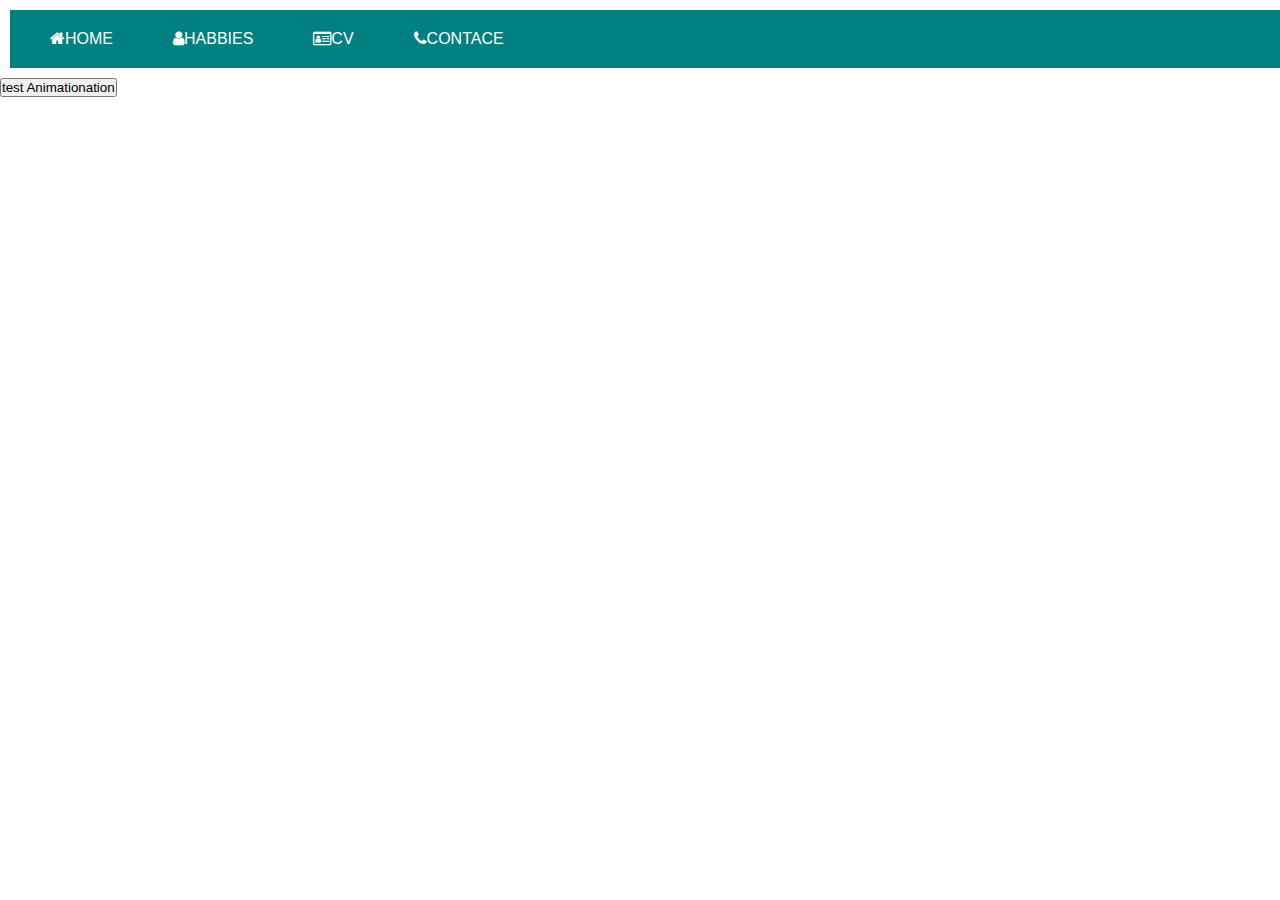
==== contact.html @ 3d806d09 "create menu" ====
<!DOCTYPE html>
<html lang="en">
<head>
    <meta charset="UTF-8">
    <meta name="viewport" content="width=device-width, initial-scale=1.0">
    <title>Create wepsite</title>
    <link rel="stylesheet" href="css/hover.css">
    
    <link rel="stylesheet" href="css/contact.css">
    <link rel="stylesheet" href="image/download.jpg">
    <link rel="stylesheet" href="https://cdnjs.cloudflare.com/ajax/libs/font-awesome/4.7.0/css/font-awesome.min.css">
</head>
<body>
    <div class="container">
        <ul>
            <li><a href="/index.html"><i class="fa fa-home"></i>home</a></li>
            <li><a href="/habbies.html"><i class="fa fa-user"></i>habbies</a></li>
            <li><a href="/cv.html"><i class="fa fa-drivers-license-o"></i>cv</a></li>
            <li><a href="/contact.html"><i class="fa fa-phone"></i>contace</a></li>
        </ul>
    </div>
    <div>
        
    </div>
    <button class="hvr-pulse-shrink">test Animationation</button>
</body>
</html>
---- css/contact.css ----
*{
    margin: 0;
    padding: 0;
    font-family: sans-serif;
}
body{
    background: #fff;
}
.container{
    width: 100%;
    padding: 10px;
}
ul {
    display: flex;
    justify-content: flex-start;
    list-style-type: none;
    background: teal;
    padding: 10px;
}
ul li {
    padding: 10px;
    
    text-transform: uppercase;
}

ul li a {
    text-decoration: none;
    padding: 20px;
    color: white;
}
ul li a:hover{
    background: pink;
}
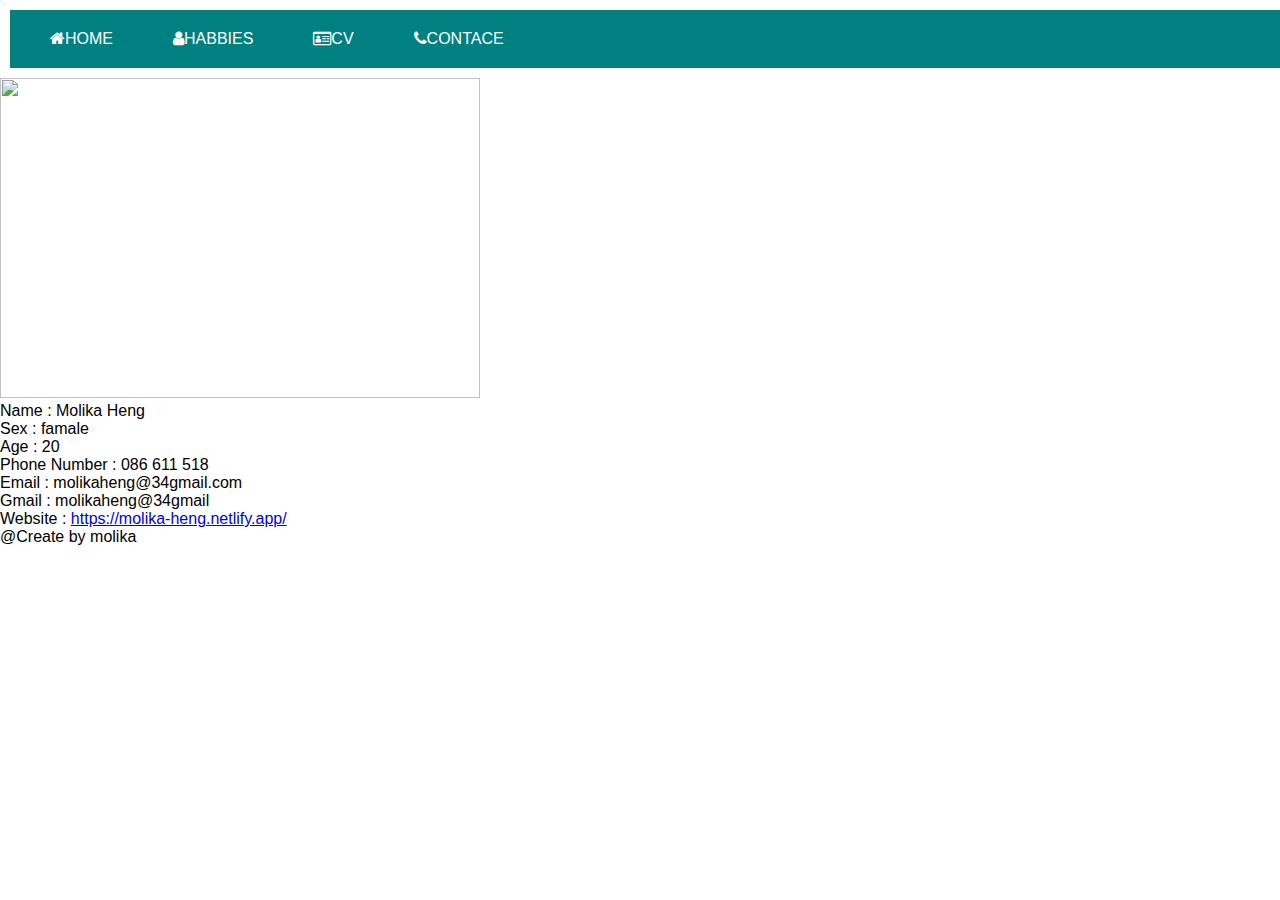
==== commit b4759c8e: "create men 1" ====
--- a/contact.html
+++ b/contact.html
@@ -22,6 +22,20 @@
     <div>
         
     </div>
-    <button class="hvr-pulse-shrink">test Animationation</button>
+    
+    <div class="entry-thumbnail">
+		<img width="480" height="320" src="https://sokrasmart.files.wordpress.com/2015/03/contactus-mouse1_.jpg?w=480&amp;h=320&amp;crop=1" class="attachment-post-thumbnail size-post-thumbnail wp-post-image" alt="" loading="lazy" srcset="https://sokrasmart.files.wordpress.com/2015/03/contactus-mouse1_.jpg 480w, https://sokrasmart.files.wordpress.com/2015/03/contactus-mouse1_.jpg?w=150&amp;h=100&amp;crop=1 150w, https://sokrasmart.files.wordpress.com/2015/03/contactus-mouse1_.jpg?w=300&amp;h=200&amp;crop=1 300w" sizes="(max-width: 480px) 100vw, 480px" data-attachment-id="65" data-permalink="https://sokrasmart.wordpress.com/contactus-mouse1_/" data-orig-file="https://sokrasmart.files.wordpress.com/2015/03/contactus-mouse1_.jpg" data-orig-size="480,320" data-comments-opened="1" data-image-meta="{&quot;aperture&quot;:&quot;0&quot;,&quot;credit&quot;:&quot;&quot;,&quot;camera&quot;:&quot;&quot;,&quot;caption&quot;:&quot;&quot;,&quot;created_timestamp&quot;:&quot;0&quot;,&quot;copyright&quot;:&quot;&quot;,&quot;focal_length&quot;:&quot;0&quot;,&quot;iso&quot;:&quot;0&quot;,&quot;shutter_speed&quot;:&quot;0&quot;,&quot;title&quot;:&quot;&quot;,&quot;orientation&quot;:&quot;0&quot;}" data-image-title="contactus.mouse1_" data-image-description="" data-medium-file="https://sokrasmart.files.wordpress.com/2015/03/contactus-mouse1_.jpg?w=300" data-large-file="https://sokrasmart.files.wordpress.com/2015/03/contactus-mouse1_.jpg?w=480" />	</div>
+	
+	<div class="entry-content">
+		<p>Name                         : Molika Heng</p>
+        <p>Sex                              : famale</p>
+        <p>Age                             : 20</p>
+        <p>Phone Number        : 086 611 518</p>
+        <p>Email                         : molikaheng@34gmail.com</p>
+        <p>Gmail                         : molikaheng@34gmail</p>
+        <p>Website                     : <a href="https://molika-heng.netlify.app/" rel="nofollow">https://molika-heng.netlify.app/</a></p>
+    </div>
+
+    <footer>@Create by molika</footer>
 </body>
 </html>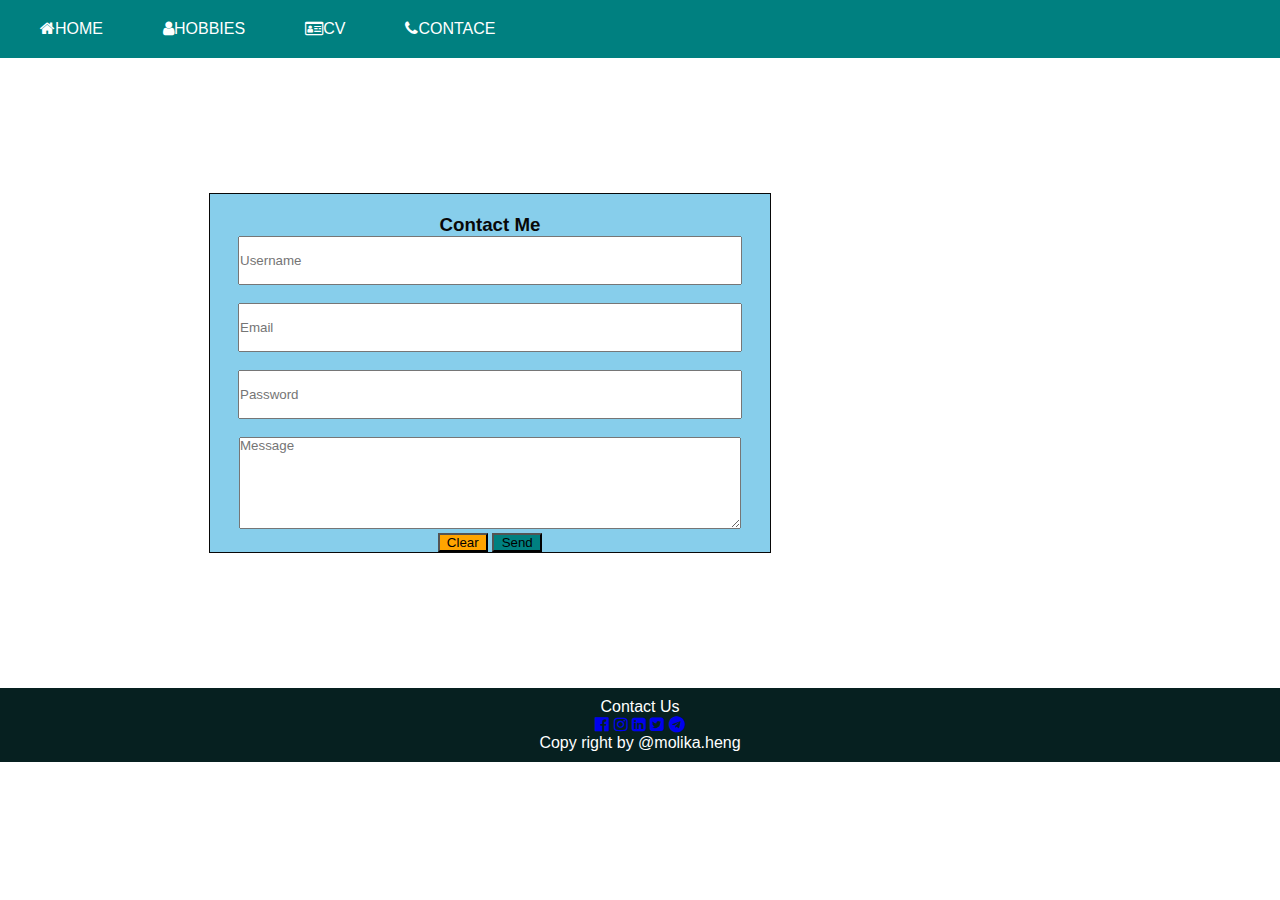
==== commit 88125d08: "#2website" ====
--- a/contact.html
+++ b/contact.html
@@ -3,39 +3,57 @@
 <head>
     <meta charset="UTF-8">
     <meta name="viewport" content="width=device-width, initial-scale=1.0">
-    <title>Create wepsite</title>
-    <link rel="stylesheet" href="css/hover.css">
-    
+    <title>Create website</title>
+    <link rel="stylesheet" href="https://cdnjs.cloudflare.com/ajax/libs/font-awesome/4.7.0/css/font-awesome.min.css">
     <link rel="stylesheet" href="css/contact.css">
-    <link rel="stylesheet" href="image/download.jpg">
     <link rel="stylesheet" href="https://cdnjs.cloudflare.com/ajax/libs/font-awesome/4.7.0/css/font-awesome.min.css">
 </head>
 <body>
     <div class="container">
         <ul>
             <li><a href="/index.html"><i class="fa fa-home"></i>home</a></li>
-            <li><a href="/habbies.html"><i class="fa fa-user"></i>habbies</a></li>
+            <li><a href="/habbies.html"><i class="fa fa-user"></i>hobbies</a></li>
             <li><a href="/cv.html"><i class="fa fa-drivers-license-o"></i>cv</a></li>
             <li><a href="/contact.html"><i class="fa fa-phone"></i>contace</a></li>
         </ul>
     </div>
-    <div>
-        
-    </div>
     
-    <div class="entry-thumbnail">
-		<img width="480" height="320" src="https://sokrasmart.files.wordpress.com/2015/03/contactus-mouse1_.jpg?w=480&amp;h=320&amp;crop=1" class="attachment-post-thumbnail size-post-thumbnail wp-post-image" alt="" loading="lazy" srcset="https://sokrasmart.files.wordpress.com/2015/03/contactus-mouse1_.jpg 480w, https://sokrasmart.files.wordpress.com/2015/03/contactus-mouse1_.jpg?w=150&amp;h=100&amp;crop=1 150w, https://sokrasmart.files.wordpress.com/2015/03/contactus-mouse1_.jpg?w=300&amp;h=200&amp;crop=1 300w" sizes="(max-width: 480px) 100vw, 480px" data-attachment-id="65" data-permalink="https://sokrasmart.wordpress.com/contactus-mouse1_/" data-orig-file="https://sokrasmart.files.wordpress.com/2015/03/contactus-mouse1_.jpg" data-orig-size="480,320" data-comments-opened="1" data-image-meta="{&quot;aperture&quot;:&quot;0&quot;,&quot;credit&quot;:&quot;&quot;,&quot;camera&quot;:&quot;&quot;,&quot;caption&quot;:&quot;&quot;,&quot;created_timestamp&quot;:&quot;0&quot;,&quot;copyright&quot;:&quot;&quot;,&quot;focal_length&quot;:&quot;0&quot;,&quot;iso&quot;:&quot;0&quot;,&quot;shutter_speed&quot;:&quot;0&quot;,&quot;title&quot;:&quot;&quot;,&quot;orientation&quot;:&quot;0&quot;}" data-image-title="contactus.mouse1_" data-image-description="" data-medium-file="https://sokrasmart.files.wordpress.com/2015/03/contactus-mouse1_.jpg?w=300" data-large-file="https://sokrasmart.files.wordpress.com/2015/03/contactus-mouse1_.jpg?w=480" />	</div>
-	
-	<div class="entry-content">
-		<p>Name                         : Molika Heng</p>
-        <p>Sex                              : famale</p>
-        <p>Age                             : 20</p>
-        <p>Phone Number        : 086 611 518</p>
-        <p>Email                         : molikaheng@34gmail.com</p>
-        <p>Gmail                         : molikaheng@34gmail</p>
-        <p>Website                     : <a href="https://molika-heng.netlify.app/" rel="nofollow">https://molika-heng.netlify.app/</a></p>
-    </div>
-
-    <footer>@Create by molika</footer>
+     <div class="form">
+        <fieldset>
+            <form action="contact-form">
+                <h3>Contact Me</h3>
+                <input type="text" placeholder="Username" required><br>
+                <br>
+                <input type="text" placeholder="Email" required><br>
+                <br>
+                <input type="text" placeholder="Password" required><br>
+                <br>
+                <textarea  id="message" cols="22" row="4" placeholder="Message" required></textarea>
+                <br>
+                <input type="reset" value="Clear" >
+                <input type="submit" value="Send">
+                <!-- <a href = "mailto:abc@example.com?subject = Feedback&body = Message"></a> -->
+            </form>
+        </fieldset>
+        <div class="map">
+            <div class="gmap_canvas">
+                <iframe width="600" height="500" id="gmap_canvas" src="https://maps.google.com/maps?q=pnc&t=&z=13&ie=UTF8&iwloc=&output=embed" frameborder="0" scrolling="no" marginheight="0" marginwidth="0"></iframe>
+                <a href="https://www.whatismyip-address.com"></a><br>
+                <a href="https://www.embedgooglemap.net">embedding google map in website</a>
+            </div>
+        </div>
+     </div>
+    
+     <footer>
+        <div class="icon">
+            <p>Contact Us</p>
+            <a href="https://www.fackbook.com/"><i class="fa fa-facebook-official"></i></a>
+            <a href="https://www.instagram.com/"><i class="fa fa-instagram"></i></a>
+            <a href="https://www.linkedin.com/"><i class="fa fa-linkedin-square"></i></a>
+            <a href="https://www.twitter.com/"><i class="fa fa-twitter-square"></i></a>
+            <a href="https://www.telegram.com/"><i class="fa fa-telegram"></i></a>
+            <p>Copy right by @molika.heng</p>
+        </div>
+    </footer>
 </body>
 </html>--- a/css/contact.css
+++ b/css/contact.css
@@ -3,12 +3,9 @@
     padding: 0;
     font-family: sans-serif;
 }
-body{
-    background: #fff;
-}
+
 .container{
     width: 100%;
-    padding: 10px;
 }
 ul {
     display: flex;
@@ -19,7 +16,6 @@
 }
 ul li {
     padding: 10px;
-    
     text-transform: uppercase;
 }
 
@@ -30,4 +26,62 @@
 }
 ul li a:hover{
     background: pink;
-}+}
+fieldset{
+    border: 1px solid;
+    width: 560px;
+    color: rgb(8, 8, 8);
+    margin:auto;
+    padding-top:20px;
+    background: skyblue;
+    
+}
+.form{
+    display: flex;
+    justify-content: space-between;
+    text-align: center;
+    height: 70vh;
+    border-collapse: collapse;
+}
+input[type="text"]{
+    width: 500px;
+    height: 5vh;
+}
+#message{
+    width: 500px;
+    height: 10vh;
+}
+input[type="reset"]{
+    width: 50px;
+    background: orange; 
+}
+input[type="submit"]{
+    width:50px;
+    background: teal;
+}
+.map{
+    position:relative;
+    text-align:right;
+    height:300px;
+    width:300px;
+    margin-top: 40px;
+}
+.gmap_canvas{
+    overflow:hidden;
+    background:none!important;
+    height:270px;
+    width:300px;
+}
+img{
+    width: 30px; 
+    
+ }
+ #c1{
+     width: 35px;
+ }
+footer{
+    padding: 10px;
+    background: rgb(6, 32, 32);
+    color: white;
+    text-align: center;
+}
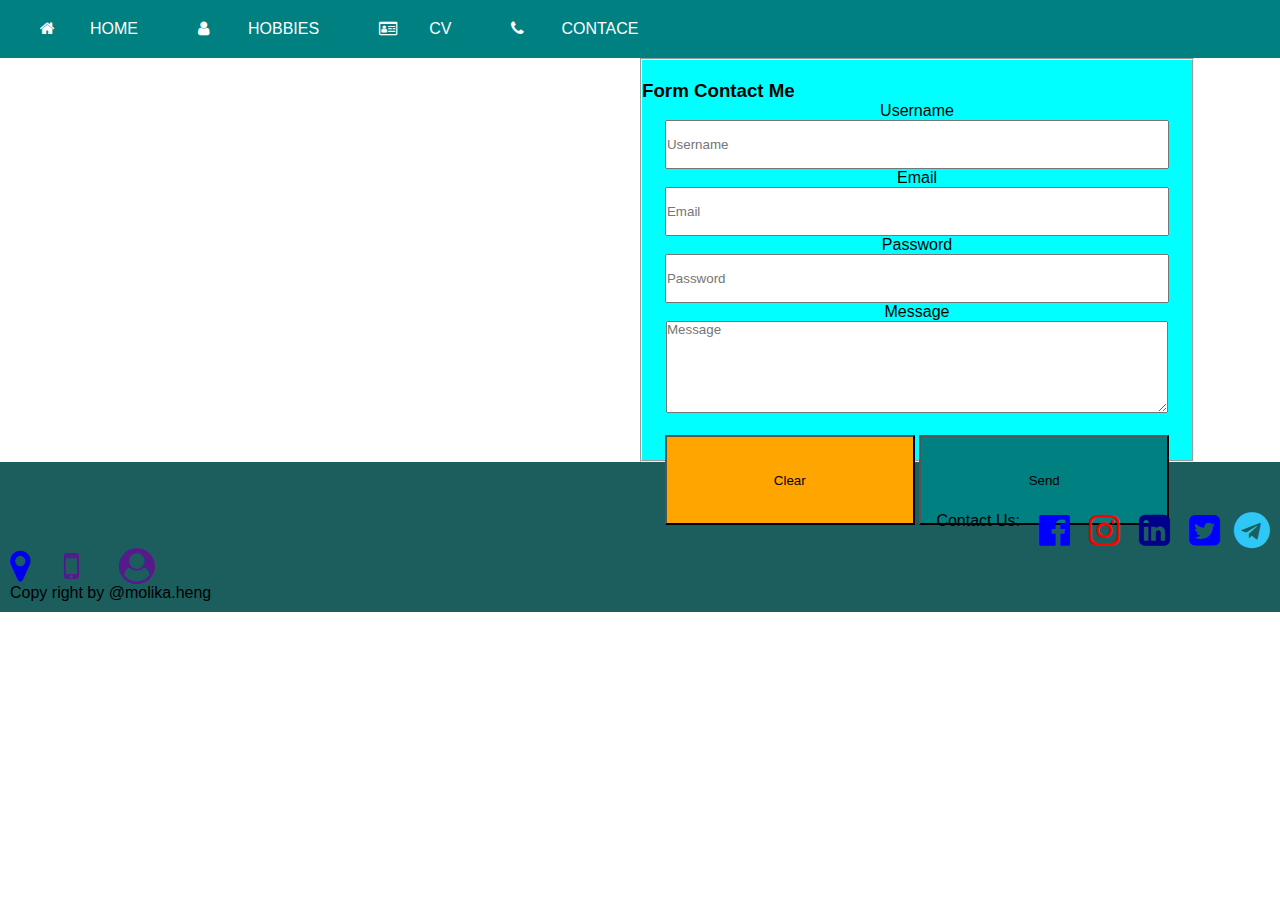
==== commit 33d3d1cd: "#2homepage" ====
--- a/contact.html
+++ b/contact.html
@@ -4,7 +4,6 @@
     <meta charset="UTF-8">
     <meta name="viewport" content="width=device-width, initial-scale=1.0">
     <title>Create website</title>
-    <link rel="stylesheet" href="https://cdnjs.cloudflare.com/ajax/libs/font-awesome/4.7.0/css/font-awesome.min.css">
     <link rel="stylesheet" href="css/contact.css">
     <link rel="stylesheet" href="https://cdnjs.cloudflare.com/ajax/libs/font-awesome/4.7.0/css/font-awesome.min.css">
 </head>
@@ -17,43 +16,55 @@
             <li><a href="/contact.html"><i class="fa fa-phone"></i>contace</a></li>
         </ul>
     </div>
-    
-     <div class="form">
-        <fieldset>
-            <form action="contact-form">
-                <h3>Contact Me</h3>
-                <input type="text" placeholder="Username" required><br>
-                <br>
-                <input type="text" placeholder="Email" required><br>
-                <br>
-                <input type="text" placeholder="Password" required><br>
-                <br>
-                <textarea  id="message" cols="22" row="4" placeholder="Message" required></textarea>
-                <br>
-                <input type="reset" value="Clear" >
-                <input type="submit" value="Send">
-                <!-- <a href = "mailto:abc@example.com?subject = Feedback&body = Message"></a> -->
-            </form>
-        </fieldset>
+    <div class="flex">
         <div class="map">
             <div class="gmap_canvas">
-                <iframe width="600" height="500" id="gmap_canvas" src="https://maps.google.com/maps?q=pnc&t=&z=13&ie=UTF8&iwloc=&output=embed" frameborder="0" scrolling="no" marginheight="0" marginwidth="0"></iframe>
+                <iframe width="500" height="400" id="gmap_canvas" src="https://maps.google.com/maps?q=pnc&t=&z=13&ie=UTF8&iwloc=&output=embed" frameborder="0" scrolling="no" marginheight="0" marginwidth="0"></iframe>
                 <a href="https://www.whatismyip-address.com"></a><br>
-                <a href="https://www.embedgooglemap.net">embedding google map in website</a>
+                <a href="https://www.embedgooglemap.net"></a>
             </div>
         </div>
-     </div>
+        <div class="form">
+            <fieldset>
+                <h3>Form Contact Me</h3>
+                <div class="form-contact">
+                    <form action="#">
+                        <label for="username">Username</label></br>
+                        <input type="text" placeholder="Username" required><br>
+                        <label for="email">Email</label></br>
+                        <input type="text" placeholder="Email" required></br>
+                        <label for="password">Password</label></br>
+                        <input type="text" placeholder="Password" required><br>
+                        <label for="message">Message</label></br>
+                        <textarea  id="message" cols="22" row="4" placeholder="Message" required></textarea></br>
+                        <br>
+                        <input type="reset" value="Clear" >
+                        <input type="submit" value="Send">
+                    </form>
+                </div>
+            </fieldset>
+        </div>
+        
+    </div>
     
-     <footer>
+    <footer>
         <div class="icon">
-            <p>Contact Us</p>
-            <a href="https://www.fackbook.com/"><i class="fa fa-facebook-official"></i></a>
-            <a href="https://www.instagram.com/"><i class="fa fa-instagram"></i></a>
-            <a href="https://www.linkedin.com/"><i class="fa fa-linkedin-square"></i></a>
-            <a href="https://www.twitter.com/"><i class="fa fa-twitter-square"></i></a>
-            <a href="https://www.telegram.com/"><i class="fa fa-telegram"></i></a>
+            <p>Contact Us:</p>
+            <a href="https://www.fackbook.com/"><i class="fa fa-facebook-official" style="font-size:36px;color:blue;"></i></a>
+            <a href="https://www.instagram.com/"><i class="fa fa-instagram "style="font-size:36px;color:red;"></i></a>
+            <a href="https://www.linkedin.com/"><i class="fa fa-linkedin-square" style="font-size:36px;color:darkblue"></i></a>
+            <a href="https://www.twitter.com/"><i class="fa fa-twitter-square"style="font-size:36px;color:blue;"></i></a>
+            <a href="https://www.telegram.com/"><i class="fa fa-telegram "style="font-size:36px;color:rgb(47, 199, 245);"></i></a>
+        </div>
+        <div class="txt">
+            <div class="icon1">
+                <a href="https://www.embedgooglemap.net"><i class="fa fa-map-marker" style="font-size:36px"></i></a>
+                <a href=""><i class="fa fa-mobile-phone" style="font-size:36px"></i></a>
+                <a href=""><i class="fa fa-user-circle" style="font-size:36px"></i></a>
+            </div>
             <p>Copy right by @molika.heng</p>
         </div>
+        
     </footer>
 </body>
 </html>--- a/css/contact.css
+++ b/css/contact.css
@@ -27,21 +27,22 @@
 ul li a:hover{
     background: pink;
 }
+.flex{
+    display: grid;
+    grid-template-columns: 1fr 1fr;
+}
 fieldset{
-    border: 1px solid;
-    width: 560px;
-    color: rgb(8, 8, 8);
-    margin:auto;
-    padding-top:20px;
-    background: skyblue;
-    
+    width: 550px;
+    height: 400px;
+    background: cyan;
 }
-.form{
+h3{
+    padding-top: 20px;
+}
+.form-contact{
     display: flex;
-    justify-content: space-between;
+    justify-content: center;
     text-align: center;
-    height: 70vh;
-    border-collapse: collapse;
 }
 input[type="text"]{
     width: 500px;
@@ -52,36 +53,27 @@
     height: 10vh;
 }
 input[type="reset"]{
-    width: 50px;
-    background: orange; 
+    width: 250px;
+    height: 10vh;
+    background: orange;
 }
 input[type="submit"]{
-    width:50px;
+    width:250px;
+    height: 10vh;
     background: teal;
 }
-.map{
-    position:relative;
-    text-align:right;
-    height:300px;
-    width:300px;
+
+.icon{
     margin-top: 40px;
+    display: flex;
+    justify-content:flex-end; 
+    text-align: end;
 }
-.gmap_canvas{
-    overflow:hidden;
-    background:none!important;
-    height:270px;
-    width:300px;
+a i{
+    width: 50px;
 }
-img{
-    width: 30px; 
-    
- }
- #c1{
-     width: 35px;
- }
 footer{
     padding: 10px;
-    background: rgb(6, 32, 32);
-    color: white;
-    text-align: center;
+    background: rgb(28, 94, 94);
+
 }
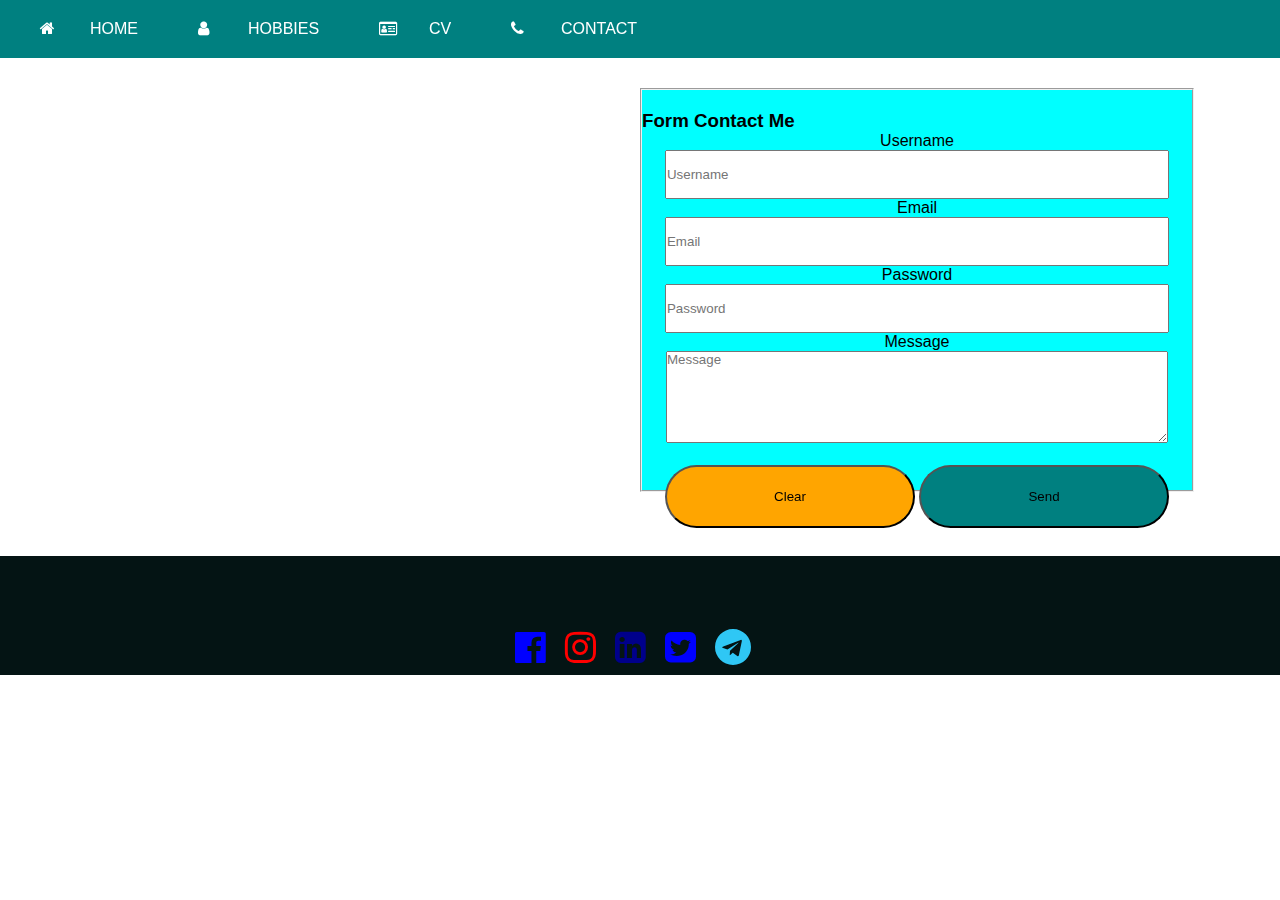
==== commit dadc7789: "#3homepage" ====
--- a/contact.html
+++ b/contact.html
@@ -4,16 +4,17 @@
     <meta charset="UTF-8">
     <meta name="viewport" content="width=device-width, initial-scale=1.0">
     <title>Create website</title>
+    <link rel="stylesheet" href="css/hover.css">
     <link rel="stylesheet" href="css/contact.css">
     <link rel="stylesheet" href="https://cdnjs.cloudflare.com/ajax/libs/font-awesome/4.7.0/css/font-awesome.min.css">
 </head>
 <body>
     <div class="container">
         <ul>
-            <li><a href="/index.html"><i class="fa fa-home"></i>home</a></li>
-            <li><a href="/habbies.html"><i class="fa fa-user"></i>hobbies</a></li>
-            <li><a href="/cv.html"><i class="fa fa-drivers-license-o"></i>cv</a></li>
-            <li><a href="/contact.html"><i class="fa fa-phone"></i>contace</a></li>
+            <li class="item1 hvr-push"><a href="/index.html"><i class="fa fa-home "></i>home</a></li>
+            <li class="item2 hvr-push"><a href="/habbies.html"><i class="fa fa-user"></i>hobbies</a></li>
+            <li class="item3 hvr-push"><a href="/cv.html"><i class="fa fa-drivers-license-o"></i>cv</a></li>
+            <li class="item4 hvr-push"><a href="/contact.html"><i class="fa fa-phone"></i>contact</a></li>
         </ul>
     </div>
     <div class="flex">
@@ -38,33 +39,21 @@
                         <label for="message">Message</label></br>
                         <textarea  id="message" cols="22" row="4" placeholder="Message" required></textarea></br>
                         <br>
-                        <input type="reset" value="Clear" >
-                        <input type="submit" value="Send">
+                        <input class="re hvr-push" type="reset" value="Clear" >
+                        <input class="sub hvr-push" type="submit" value="Send">
                     </form>
                 </div>
             </fieldset>
         </div>
-        
     </div>
-    
     <footer>
         <div class="icon">
-            <p>Contact Us:</p>
-            <a href="https://www.fackbook.com/"><i class="fa fa-facebook-official" style="font-size:36px;color:blue;"></i></a>
-            <a href="https://www.instagram.com/"><i class="fa fa-instagram "style="font-size:36px;color:red;"></i></a>
-            <a href="https://www.linkedin.com/"><i class="fa fa-linkedin-square" style="font-size:36px;color:darkblue"></i></a>
-            <a href="https://www.twitter.com/"><i class="fa fa-twitter-square"style="font-size:36px;color:blue;"></i></a>
-            <a href="https://www.telegram.com/"><i class="fa fa-telegram "style="font-size:36px;color:rgb(47, 199, 245);"></i></a>
+            <a href="https://www.fackbook.com/"><i class="fa fa-facebook-official hvr-push" style="font-size:36px;color:blue;"></i></a>
+            <a href="https://www.instagram.com/"><i class="fa fa-instagram hvr-push"style="font-size:36px;color:red;"></i></a>
+            <a href="https://www.linkedin.com/"><i class="fa fa-linkedin-square hvr-push" style="font-size:36px;color:darkblue"></i></a>
+            <a href="https://www.twitter.com/"><i class="fa fa-twitter-square hvr-push"style="font-size:36px;color:blue;"></i></a>
+            <a href="https://www.telegram.com/"><i class="fa fa-telegram hvr-push"style="font-size:36px;color:rgb(47, 199, 245);"></i></a>
         </div>
-        <div class="txt">
-            <div class="icon1">
-                <a href="https://www.embedgooglemap.net"><i class="fa fa-map-marker" style="font-size:36px"></i></a>
-                <a href=""><i class="fa fa-mobile-phone" style="font-size:36px"></i></a>
-                <a href=""><i class="fa fa-user-circle" style="font-size:36px"></i></a>
-            </div>
-            <p>Copy right by @molika.heng</p>
-        </div>
-        
     </footer>
 </body>
 </html>--- a/css/contact.css
+++ b/css/contact.css
@@ -30,14 +30,19 @@
 .flex{
     display: grid;
     grid-template-columns: 1fr 1fr;
+    justify-content: space-around;
 }
 fieldset{
+    margin-top: 30px;
     width: 550px;
     height: 400px;
     background: cyan;
 }
 h3{
     padding-top: 20px;
+}
+.map{
+    margin-top: 30px;
 }
 .form-contact{
     display: flex;
@@ -54,26 +59,33 @@
 }
 input[type="reset"]{
     width: 250px;
-    height: 10vh;
+    height: 7vh;
     background: orange;
+    border-radius: 40px;
 }
 input[type="submit"]{
     width:250px;
-    height: 10vh;
+    height: 7vh;
+    border-radius: 40px;
     background: teal;
 }
 
 .icon{
-    margin-top: 40px;
     display: flex;
-    justify-content:flex-end; 
-    text-align: end;
+    margin-top:5%;
 }
 a i{
     width: 50px;
 }
 footer{
-    padding: 10px;
-    background: rgb(28, 94, 94);
+    margin-top: 5%;
+    background:rgb(4, 20, 20);
+    display:flex;
+    justify-content: center;
+    align-items: center;
+    padding:10px;
 
 }
+@media(max-width:600px){
+    
+}
